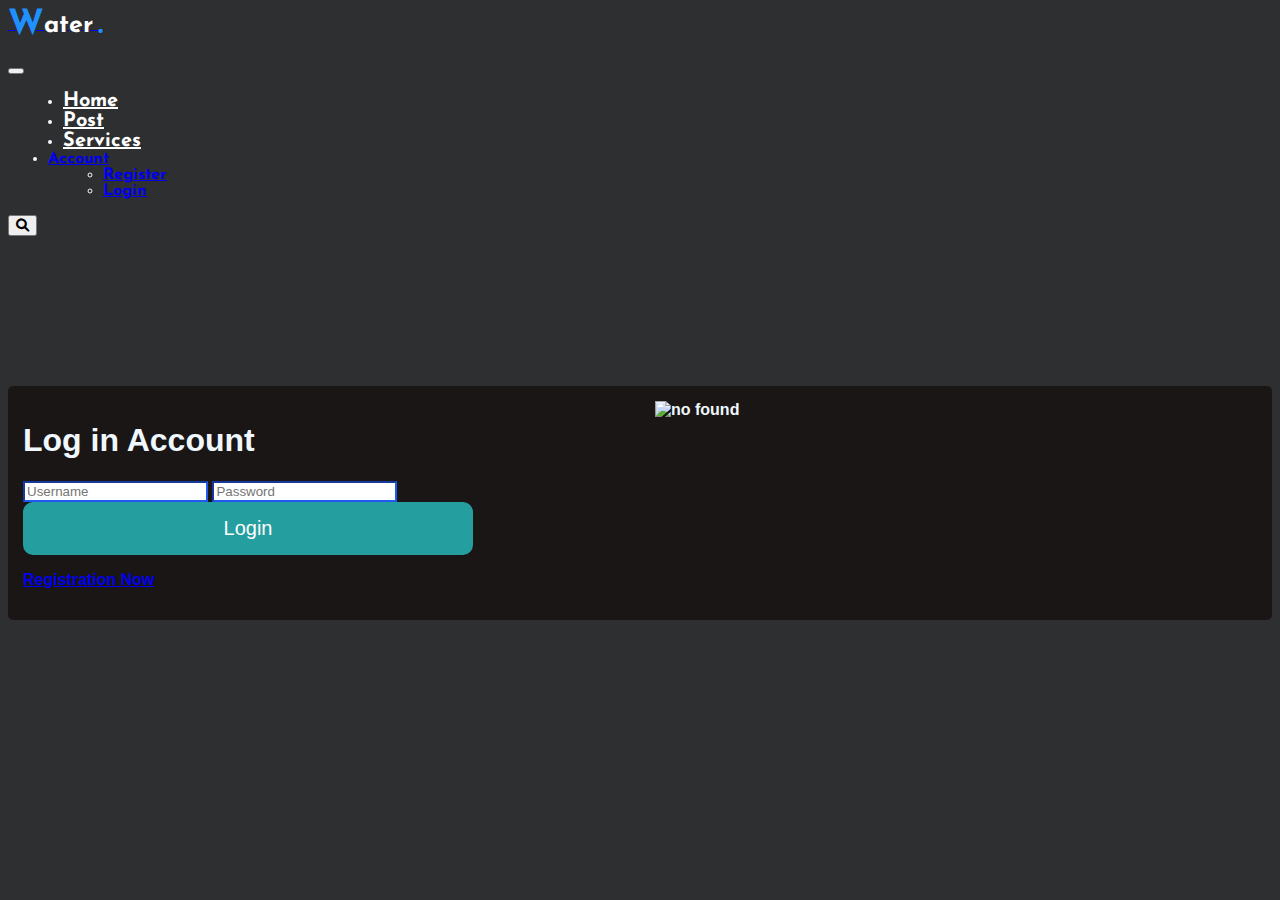
==== login.html @ 932dc590 "first commit" ====
<!doctype html>
<html lang="en">

<head>
    <meta charset="utf-8">
    <meta name="viewport" content="width=device-width, initial-scale=1">
    <link rel="stylesheet" href="register.css">


    <link href="https://cdn.jsdelivr.net/npm/bootstrap@5.1.3/dist/css/bootstrap.min.css" rel="stylesheet"
        integrity="sha384-1BmE4kWBq78iYhFldvKuhfTAU6auU8tT94WrHftjDbrCEXSU1oBoqyl2QvZ6jIW3" crossorigin="anonymous">

    <!-- Google Fonts -->
    <link rel="preconnect" href="https://fonts.googleapis.com">
    <link rel="preconnect" href="https://fonts.gstatic.com" crossorigin>
    <link
        href="https://fonts.googleapis.com/css2?family=Josefin+Sans:ital,wght@0,100..700;1,100..700&family=Nanum+Gothic:wght@400;700;800&family=Playwrite+DE+Grund:wght@100..400&family=Playwrite+IT+Moderna:wght@100..400&display=swap"
        rel="stylesheet">

    <!-- Font Awesome CDN -->
    <link rel="stylesheet" href="https://cdnjs.cloudflare.com/ajax/libs/font-awesome/6.0.0-beta3/css/all.min.css">
    <!-- Swiffy slider -->
    <link href="https://cdn.jsdelivr.net/npm/swiffy-slider@1.6.0/dist/css/swiffy-slider.min.css" rel="stylesheet"
        crossorigin="anonymous">
    <title>waterlogging.com</title>

    <style>
        body {

            overflow-x: hidden !important;
            background-color: #2d2f31 !important;
            font-family: "Josefin Sans", sans-serif !important;
            font-optical-sizing: auto;
            font-weight: 700 !important;
            font-style: normal;
            font-style: normal;
            color: aliceblue;
        }

        footer {

            overflow-x: hidden !important;
        }


        main {
            font-family: "Raleway", sans-serif;
            font-optical-sizing: auto;
            font-weight: 700;
            font-style: normal;
        }
    </style>
</head>

<body>
    <header>
        <!-- navbar -->
        <div id="navbar"> </div>


    </header>
    <main class="text-white p-5">


        <!-- log in part  -->

        <div class="login_container container">
            <div class="col-md-6 ">
                <h1 class="title text-primary text-center mt-5">Log in Account</h1>
                <p class="text-success fs-5" id="error2"></p>
                <form id="loginForm" onsubmit="handleLogin(event)">

                    <input id="login-username" type="text" class="input form-control mb-3 p-2" placeholder="Username"
                        required />

                    <input id="login-password" type="password" class="input form-control mb-3 p-2 "
                        placeholder="Password" required />
                    <button class="submit-btn btn btn-primary w-100 "> Login</button>

                    <p><a href="register.html">Registration Now</a></p>
                </form>
            </div>
            <div class="col-md-6">
                <img class="image w-100 " src="./images/reg-1.gif" alt="no found" height="500px" />
            </div>
        </div>
    </main>
    <footer>









    </footer>


    <script src="https://cdn.jsdelivr.net/npm/bootstrap@5.1.3/dist/js/bootstrap.bundle.min.js"
        integrity="sha384-ka7Sk0Gln4gmtz2MlQnikT1wXgYsOg+OMhuP+IlRH9sENBO0LRn5q+8nbTov4+1p"
        crossorigin="anonymous"></script>
    <script src="https://cdn.jsdelivr.net/npm/swiffy-slider@1.6.0/dist/js/swiffy-slider.min.js" crossorigin="anonymous"
        defer></script>

    <script src="https://cdn.jsdelivr.net/npm/@popperjs/core@2.11.6/dist/umd/popper.min.js"></script>
    <script src="https://stackpath.bootstrapcdn.com/bootstrap/5.3.0/js/bootstrap.min.js"></script>
    <script src="index.js"></script>
    <script src="auth.js"></script>
    <script src="logout.js"></script>
    <script src="details.js"></script>
    <script src="./navbar.js"></script>

</body>

</html>
---- register.css ----
.input btn{
    padding: 15px 25px;
  
    margin: 10px;
    box-shadow: 4px 4px 8px gray;
    border-radius: 5px;
    width: 450px;
}
.submit-btn{
    padding: 15px 25px;
    width:450px;
    margin: auto;
    border: 2px rgb(8, 8, 8) ;
    background-color: rgb(36, 158, 158);
    color: white;
    font-size: 20px;
    border-radius: 10px;
   
}

.nav-link  {
    font-size: 20px;
  }

  body {

  background-color: rgb(231, 233, 233) !important;
     font-weight: bold !important; 

  font-family: "Josefin Sans", sans-serif !important;
  font-optical-sizing: auto;
  font-weight: 700 !important;
  font-style: normal;

   
    font-style: normal;
} 



.login_container {
    margin-top: 150px;
    display: flex;
    flex-wrap: wrap;
    justify-content: center;
    /* box-shadow: 4px 4px 8px gray; */
    border-radius: 5px;
    background-color: rgb(27, 22, 22);

}
.login_container .col-md-6 {
    flex: 1 1 100%;
    max-width: 100%;
    padding: 15px;
}
@media (min-width: 768px) {
    .login_container .col-md-6 {
        flex: 1;
        max-width: 50%;
    }
}
input.form-control {
    border-color:  rgb(33, 88, 241) ;
}




@media (max-width: 575.98px) {
    .image{
      width: 80%;
      text-align: center;
      align-items: center;
    }
 
  }
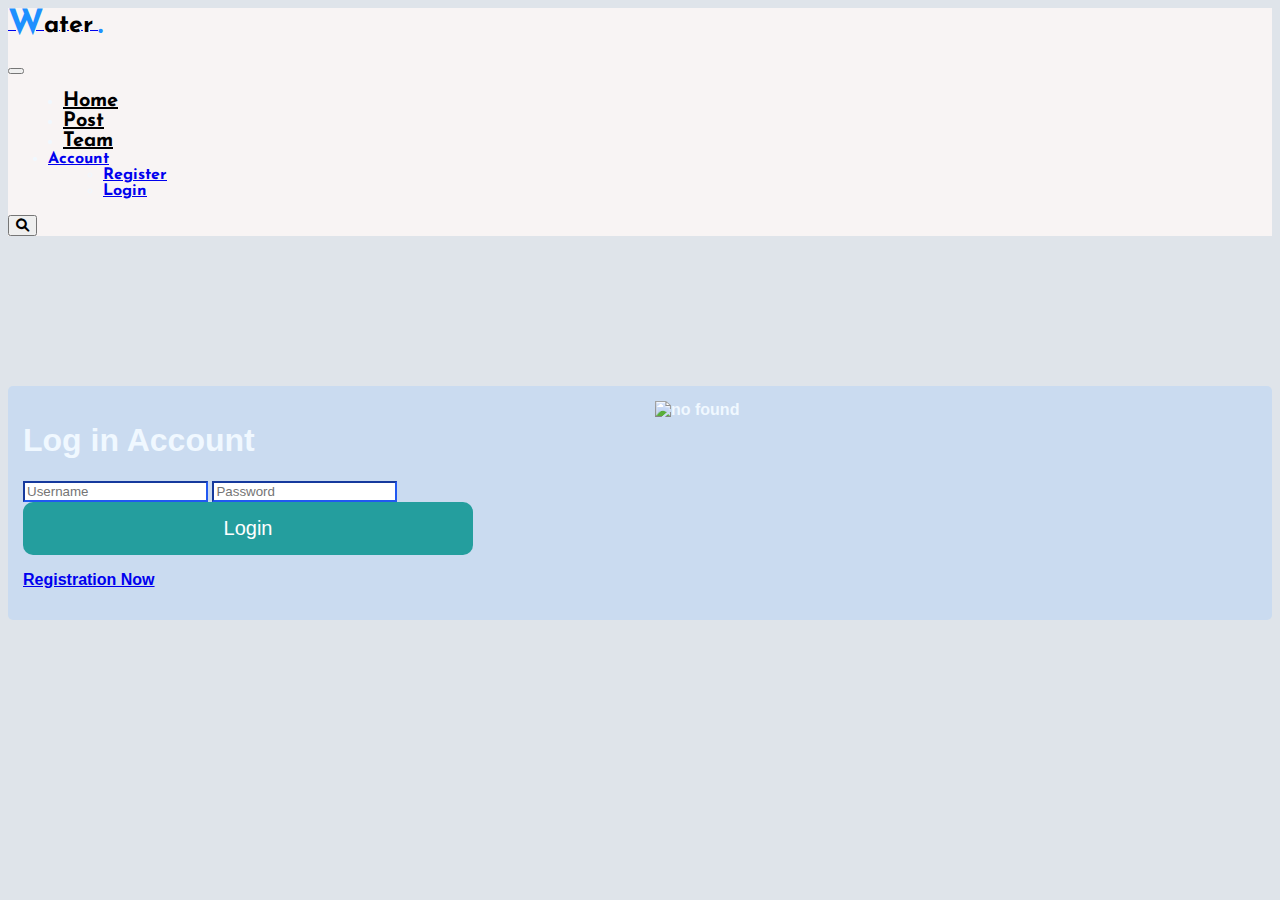
==== commit 6f4aa962: "design" ====
--- a/login.html
+++ b/login.html
@@ -28,7 +28,7 @@
         body {
 
             overflow-x: hidden !important;
-            background-color: #2d2f31 !important;
+            background-color: #dfe4ea!important;
             font-family: "Josefin Sans", sans-serif !important;
             font-optical-sizing: auto;
             font-weight: 700 !important;
--- a/register.css
+++ b/register.css
@@ -46,7 +46,7 @@
     justify-content: center;
     /* box-shadow: 4px 4px 8px gray; */
     border-radius: 5px;
-    background-color: rgb(27, 22, 22);
+    background-color: #cadbf0;
 
 }
 .login_container .col-md-6 {
